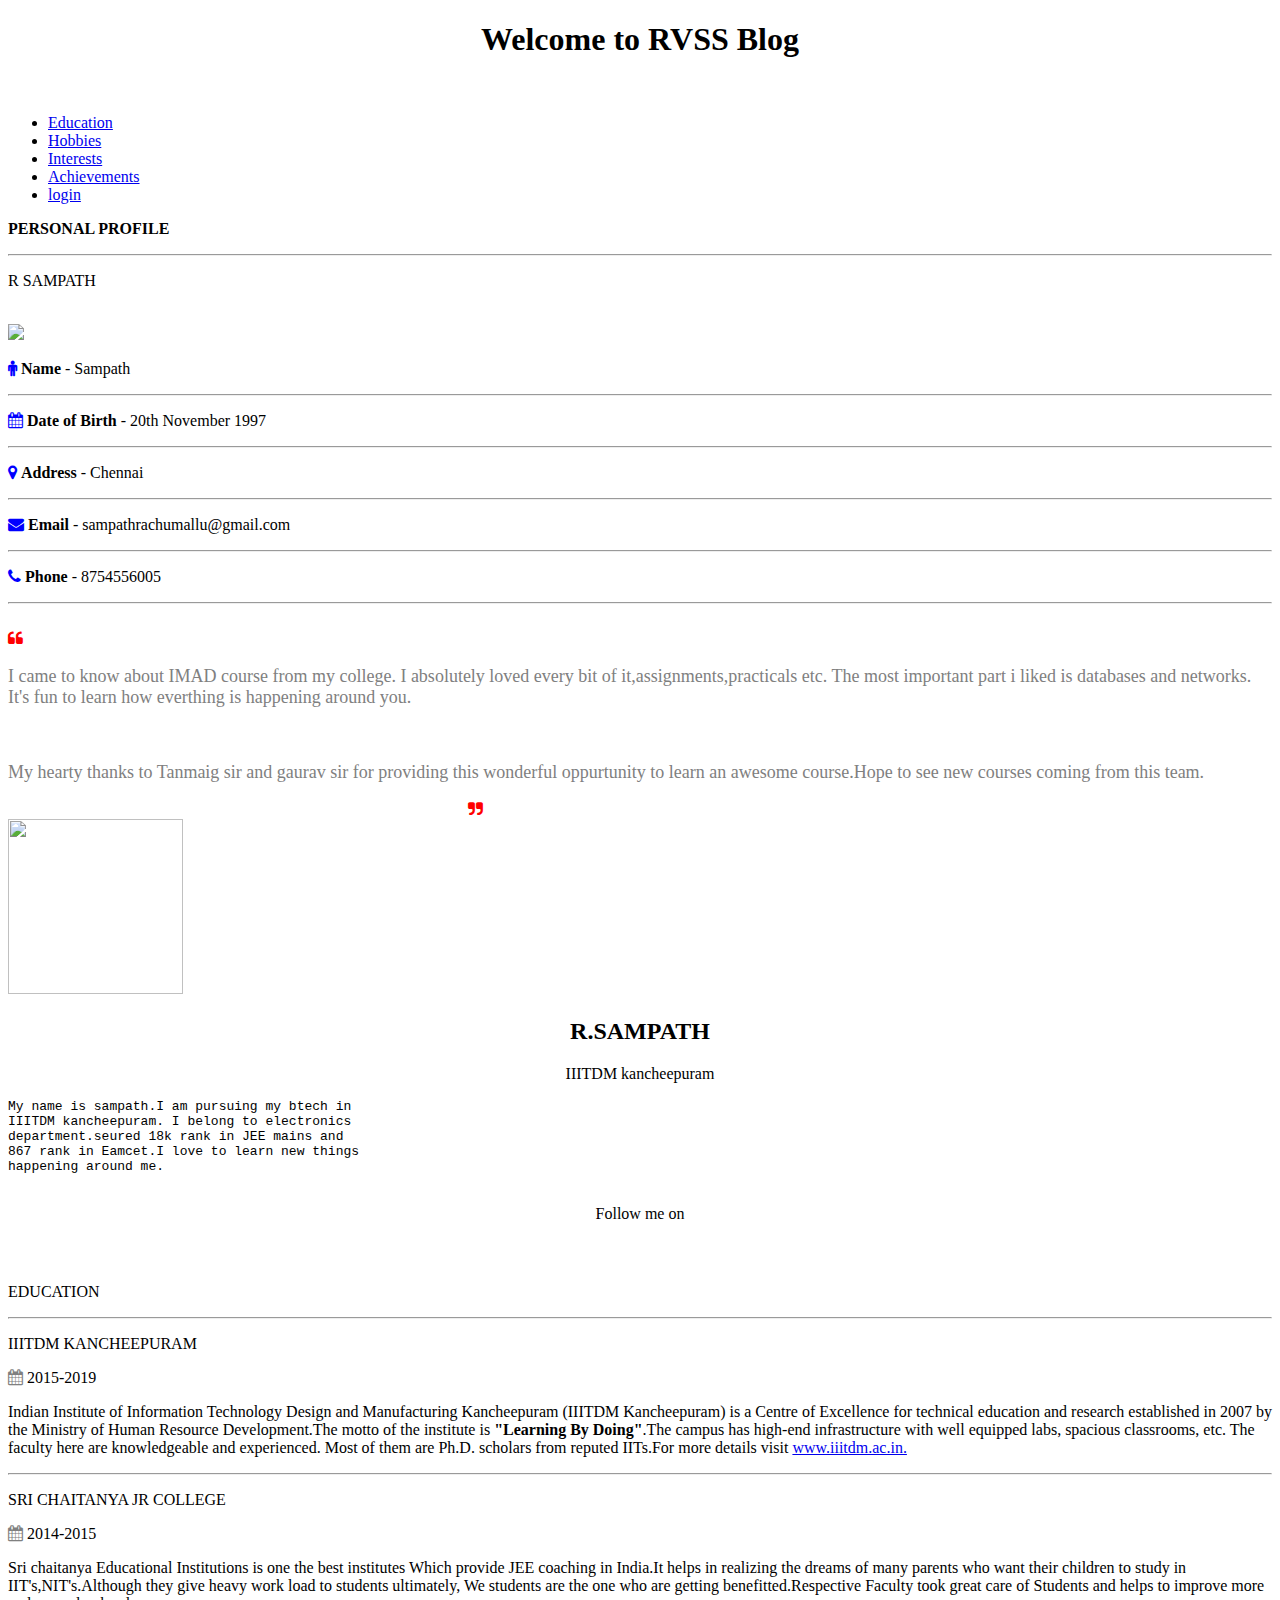
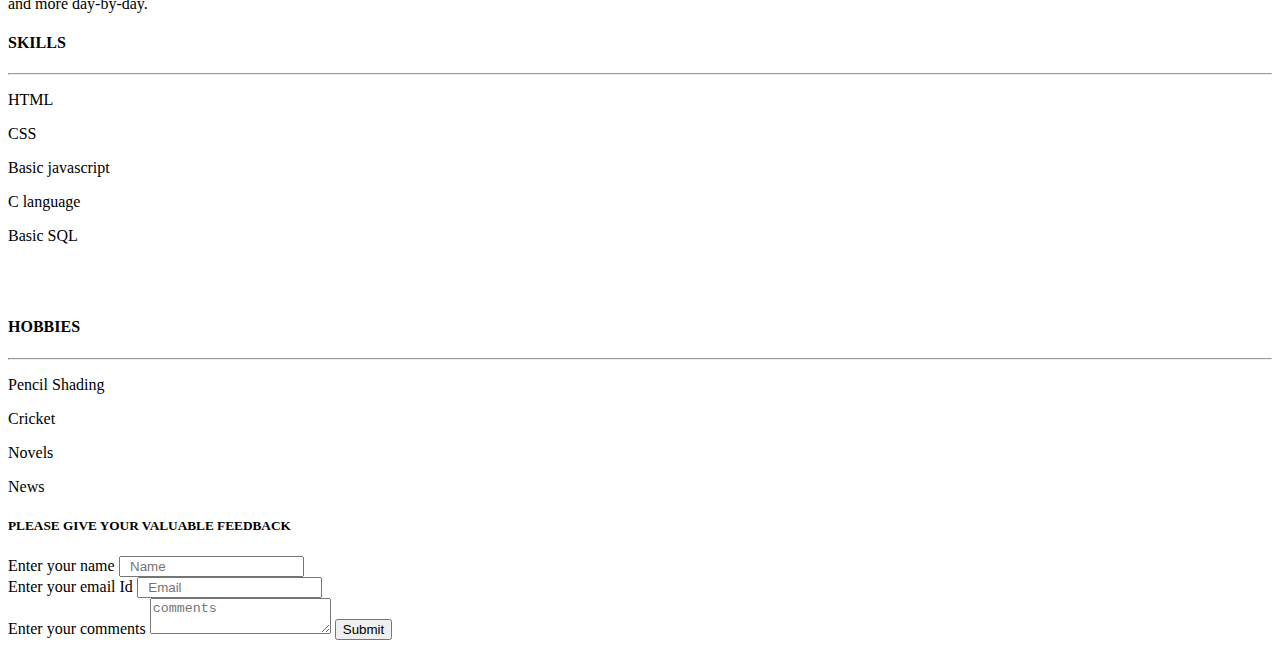
==== ui/index.html @ 23ed7777 "[imad-console] Updates ui/index.html" ====
<!doctype html>
<html>
    <head>
        <link href="ui/style.css" rel="stylesheet" />
        <link rel="stylesheet" href="ui/reset.css" />
        <link rel="stylesheet" href="ui/text.css" />
        <link rel="stylesheet" href="ui/960_12_col.css" />
        <link rel="stylesheet" href="https://cdnjs.cloudflare.com/ajax/libs/font-awesome/4.6.3/css/font-awesome.min.css">
        <title>My First website</title>
    </head>    
    <body>
     <div class="container_12">
      <header align="center" class="clearfix">
          <h1>Welcome to RVSS Blog</h1>
      </header>
      <br/>
      <nav>
       <ul class="first">
        <li><a href="#">Education</a></li> 
        <li><a href="#">Hobbies</a></li> 
        <li><a href="#">Interests</a></li>
        <li><a href="#">Achievements</a></li>
        <li id ="login"><a href="ui/login.html" alt="_target" class="log" onclick="login.html">login</a></li>
       </ul>
      </nav>
      </div>
     <div class="about">
      <section class="previous">
         <p><strong>PERSONAL PROFILE</strong></p>
         <hr/>
         <div id="tag"><p>R SAMPATH</p>
         </div>
         <br/>
         <img src="http://www.iiitdm.ac.in/img/Infrastructure/3.png" class="com" heigth="370" width="370">
         <div class="details">
          <p class="det"><i class="fa fa-male" style="color:blue"></i>  <b>Name</b> - Sampath</p>
          <hr/>
          <p class="det"><i class="fa fa-calendar" style="color:blue"></i>  <b>Date of Birth</b> - 20th November 1997</p>
          <hr/>
          <p class="det"><i class="fa fa-map-marker" style="color:blue"></i>  <b>Address</b> - Chennai</p>
          <hr/>
          <p class="det"><i class="fa fa-envelope" style="color:blue"></i>  <b>Email</b> - sampathrachumallu@gmail.com</p>
          <hr/>
          <p class="det"><i class="fa fa-phone" style="color:blue"></i>  <b>Phone</b> - 8754556005</p>
          <hr/>
         </div>
         <br/>
         <div class="sollu">
           <i class="fa fa-quote-left" style="size: 10px;color:red"></i>       
           <p style="color:grey;font-family:ar-JULLIAN;font-size:18px;">I came to know about IMAD course from my college. I
              absolutely loved every bit of it,assignments,practicals etc.
              The most important part i liked is databases and networks.
              It's fun to learn how everthing is happening around you.
           </p>
           <br/>
           <p style="color:grey;font-family:ar-JULLIAN;font-size:18px;">
                     My hearty thanks to Tanmaig sir and gaurav sir for providing
             this wonderful oppurtunity to learn an awesome course.Hope to see new
             courses coming from this team.
           </p>
           <i class="fa fa-quote-right" style="size: 10px;color:red;margin-left:460px"></i>  

         </div>


     </section>
    </div>
    
     <div class="photo" width="400">
          <img src="https://media.licdn.com/mpr/mpr/shrinknp_400_400/AAEAAQAAAAAAAAhoAAAAJDM0MGQ3ZGRlLTE5NzAtNDM3Ny04NTNjLTgxYWE4YmYxZDdlNw.jpg" height="175" width="175" class="profile" />
          
              <p><h2 align="center"> R.SAMPATH</h2></p>
          <p align="center">
             IIITDM kancheepuram 
          </p>
          <p class="line" align="center"></p>
          <P class="small">
          <pre>My name is sampath.I am pursuing my btech in
IIITDM kancheepuram. I belong to electronics 
department.seured 18k rank in JEE mains and 
867 rank in Eamcet.I love to learn new things
happening around me.
          </pre>
          </P>
          <p class="line" align="center"></p>
          <div="social">
            <p align="center">Follow me on</p>
            <i class="fa fa-facebook" style="color:white;border:1px solid white;padding:5px 5px;margin-left:130px;size:25px"></i>  <i class="fa fa-linkedin" style="color:white;border:1px solid white;padding:5px 5px;size:25px"></i>    <i class="fa fa-twitter" style="color:white;border:1px solid white;padding:5px 5px;size:25px"></i>
        </div>
        <div class="edu">
    <p id="hed">EDUCATION</p>
    <hr class="eh"/>
    <p class="name">IIITDM KANCHEEPURAM</p>
    <p class="cal"><i class="fa fa-calendar" style="color:grey"></i>  2015-2019</p>
    <p class="nam">
   Indian Institute of Information Technology Design and Manufacturing Kancheepuram (IIITDM Kancheepuram) is a Centre of Excellence for technical education and research established in 2007 by the Ministry of Human Resource Development.The motto of the institute is <b>"Learning By Doing"</b>.The campus has high-end infrastructure with well equipped labs, spacious classrooms, etc. The faculty here are knowledgeable and experienced. Most of them are Ph.D. scholars from reputed IITs.For more details visit <a href="http://www.iiitdm.ac.in/" class="insti">www.iiitdm.ac.in.</a></p>
    <hr class="ehr"/>
    <p class="name">SRI CHAITANYA JR COLLEGE</p>
    <p class="cal"><i class="fa fa-calendar" style="color:grey"></i>  2014-2015</p>
    <p class="nam">
    Sri chaitanya Educational Institutions is one the best institutes Which provide JEE coaching in India.It helps in realizing the dreams of many parents who want their children to study in IIT's,NIT's.Although they give heavy work load to  students ultimately, We students are the one who are getting benefitted.Respective Faculty took great care of Students and helps to improve more and more day-by-day.</p>
    </div>
     <div class="oth">
      <h4>SKILLS</h4>
      <hr class="er"/>
       <p class="skil">HTML</p>
       <p class="skil">CSS</p>
       <p class="skil">Basic javascript</p>
       <p class="skil">C language</p>
       <p class="skil">Basic SQL</p>
       <br/>
       <br/>
      <div class="hobbies">
      <h4>HOBBIES</h4>
       <hr class="er"/>
       <p class="skil">Pencil Shading</p>
       <p class="skil">Cricket</p>
       <p class="skil">Novels</p>
       <p class="skil">News</p>
      </div>
     </div>

    </div>
    <div class="end">
    <h5>PLEASE GIVE YOUR VALUABLE FEEDBACK</h5>
    <div class="text">
    <label for="name"> Enter your name</label>
    <input type="text" placeholder="  Name">
    <div class="email">
    <label for="name"> Enter your email Id</label>
    <input type="text" placeholder="  Email" class="em">
    </div>
    </div>
    </div>
     <form>
     <label for="comments"> Enter your comments</label>
     <textarea placeholder="comments"></textarea>
     <input type="submit" name="submit" id="submit">
     </form>
     
    </div>
    </p>
        <script type="text/javascript" src="/ui/main.js">
        </script>
        
    </body>
</html>
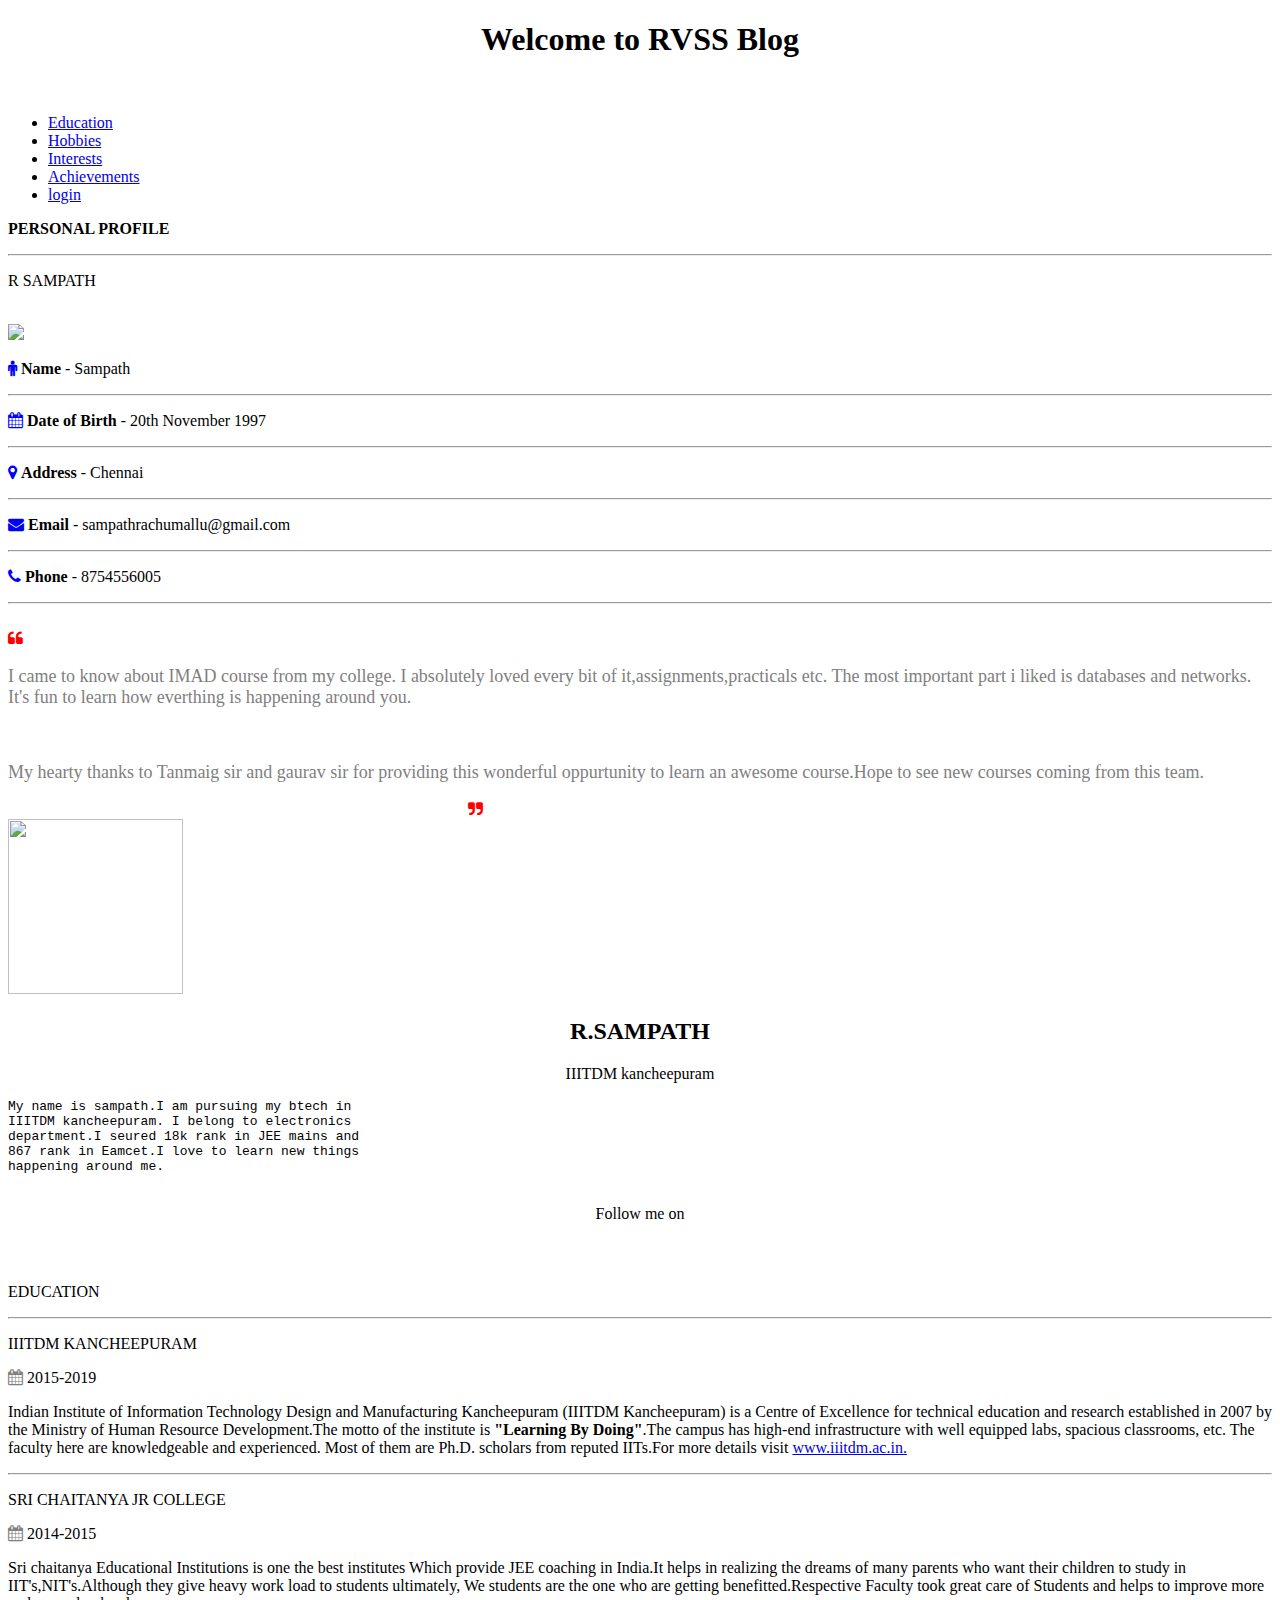
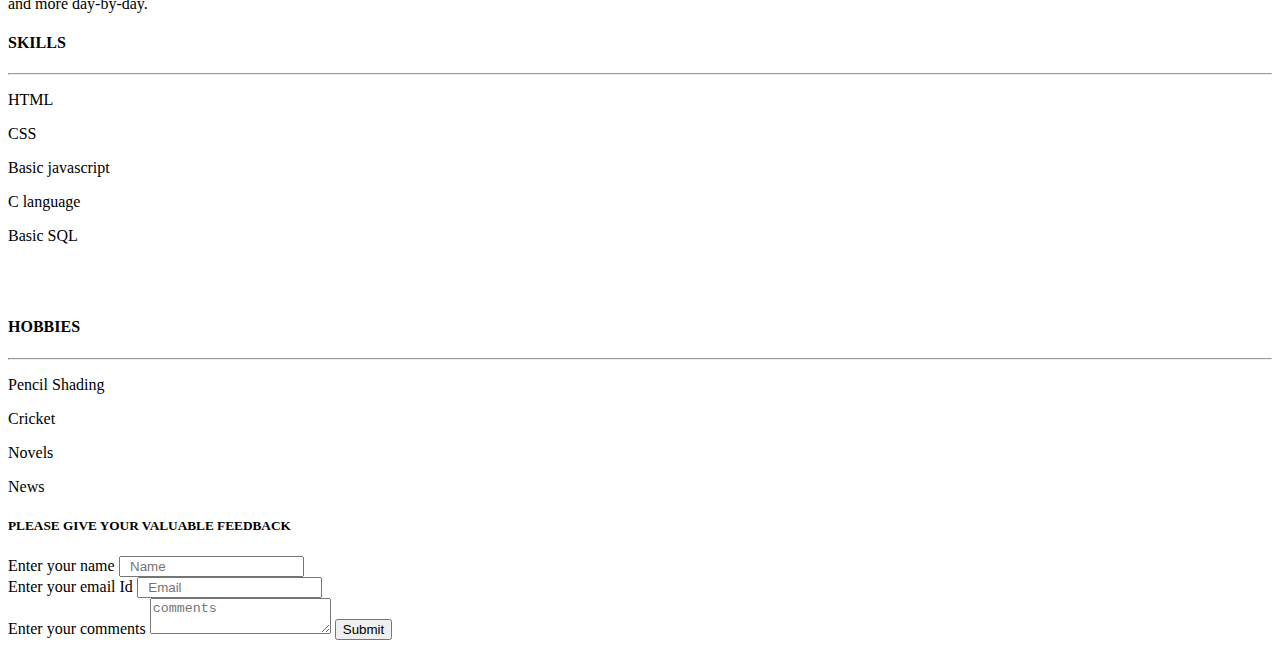
==== commit f1ca8c83: "[imad-console] Updates ui/index.html" ====
--- a/ui/index.html
+++ b/ui/index.html
@@ -77,7 +77,7 @@
           <P class="small">
           <pre>My name is sampath.I am pursuing my btech in
 IIITDM kancheepuram. I belong to electronics 
-department.seured 18k rank in JEE mains and 
+department.I seured 18k rank in JEE mains and 
 867 rank in Eamcet.I love to learn new things
 happening around me.
           </pre>
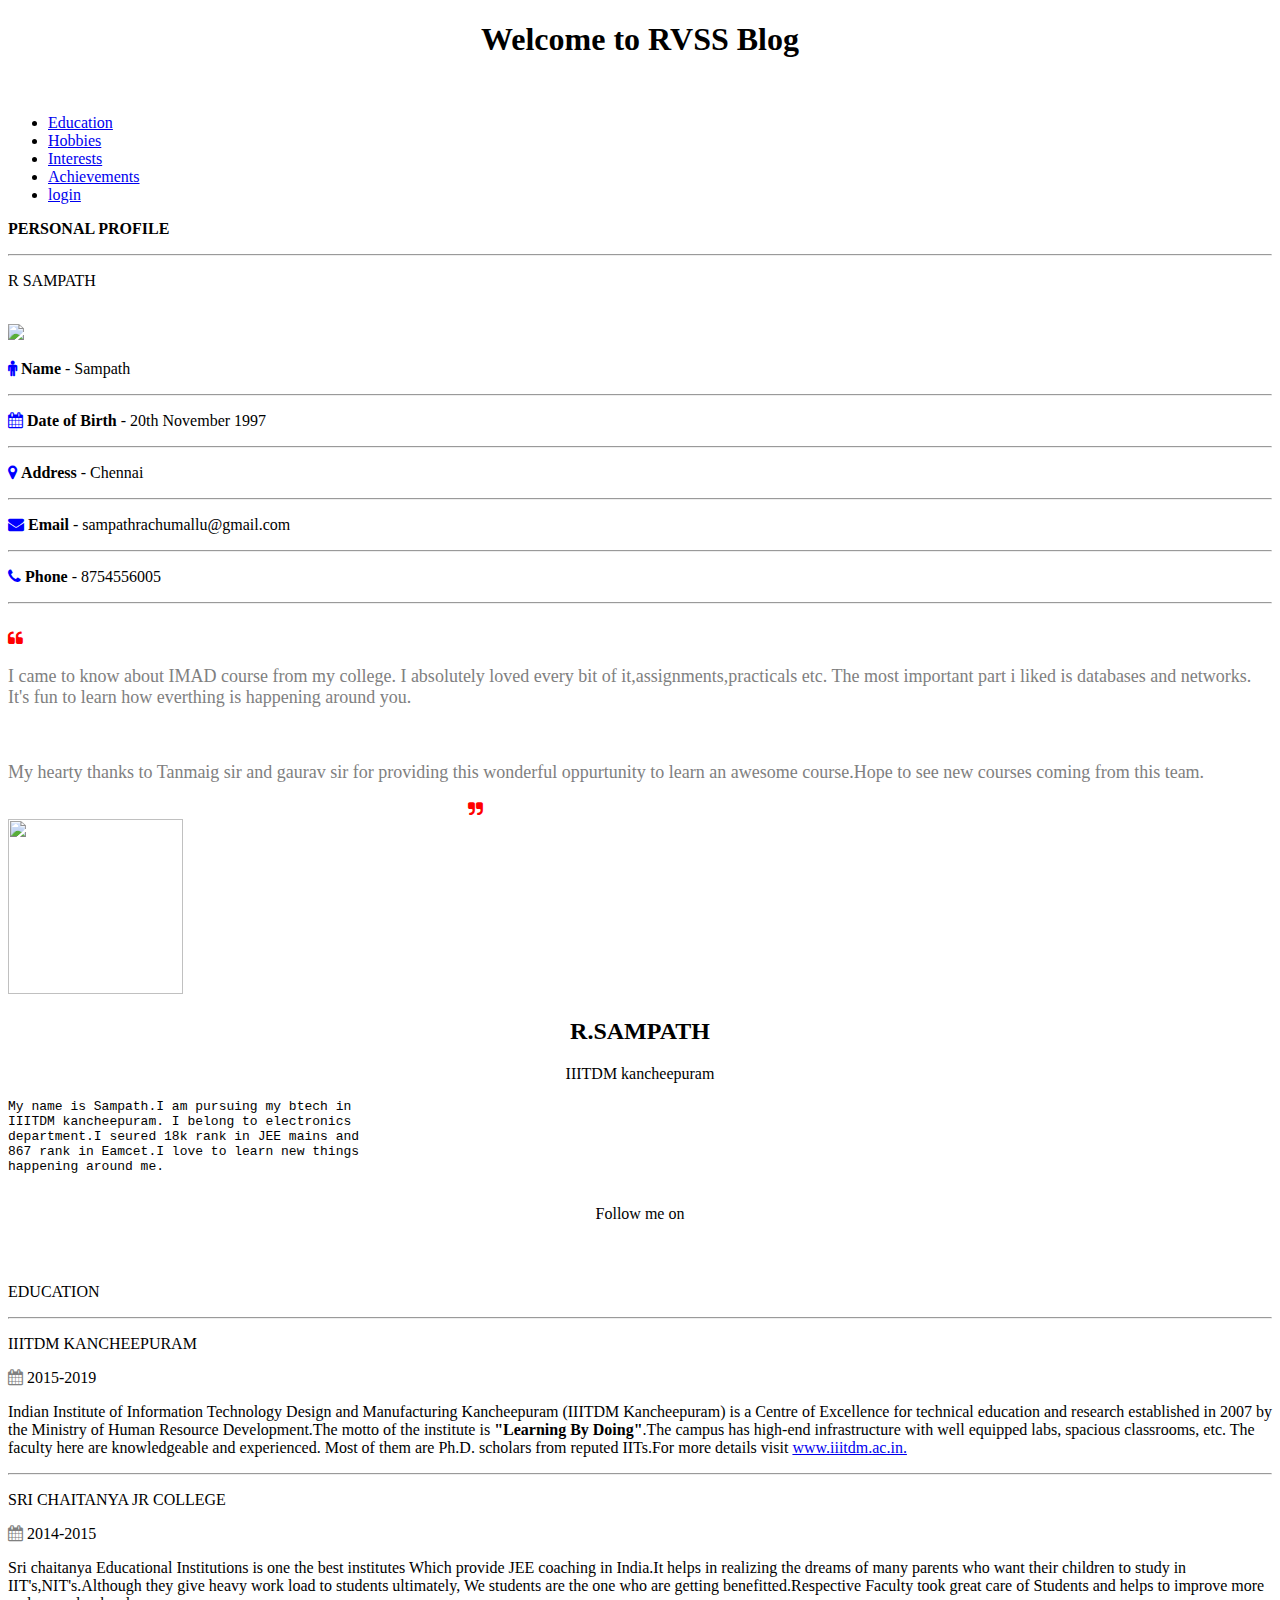
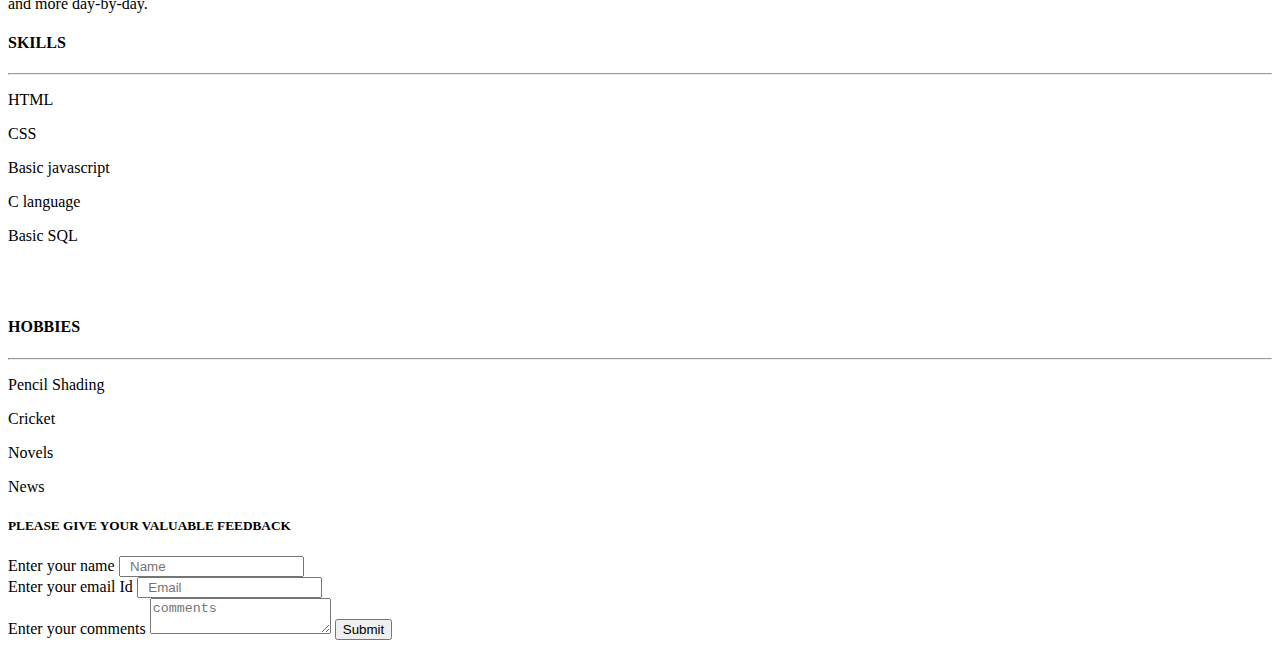
==== commit 7db1c03e: "[imad-console] Updates ui/index.html" ====
--- a/ui/index.html
+++ b/ui/index.html
@@ -75,7 +75,7 @@
           </p>
           <p class="line" align="center"></p>
           <P class="small">
-          <pre>My name is sampath.I am pursuing my btech in
+          <pre>My name is Sampath.I am pursuing my btech in
 IIITDM kancheepuram. I belong to electronics 
 department.I seured 18k rank in JEE mains and 
 867 rank in Eamcet.I love to learn new things
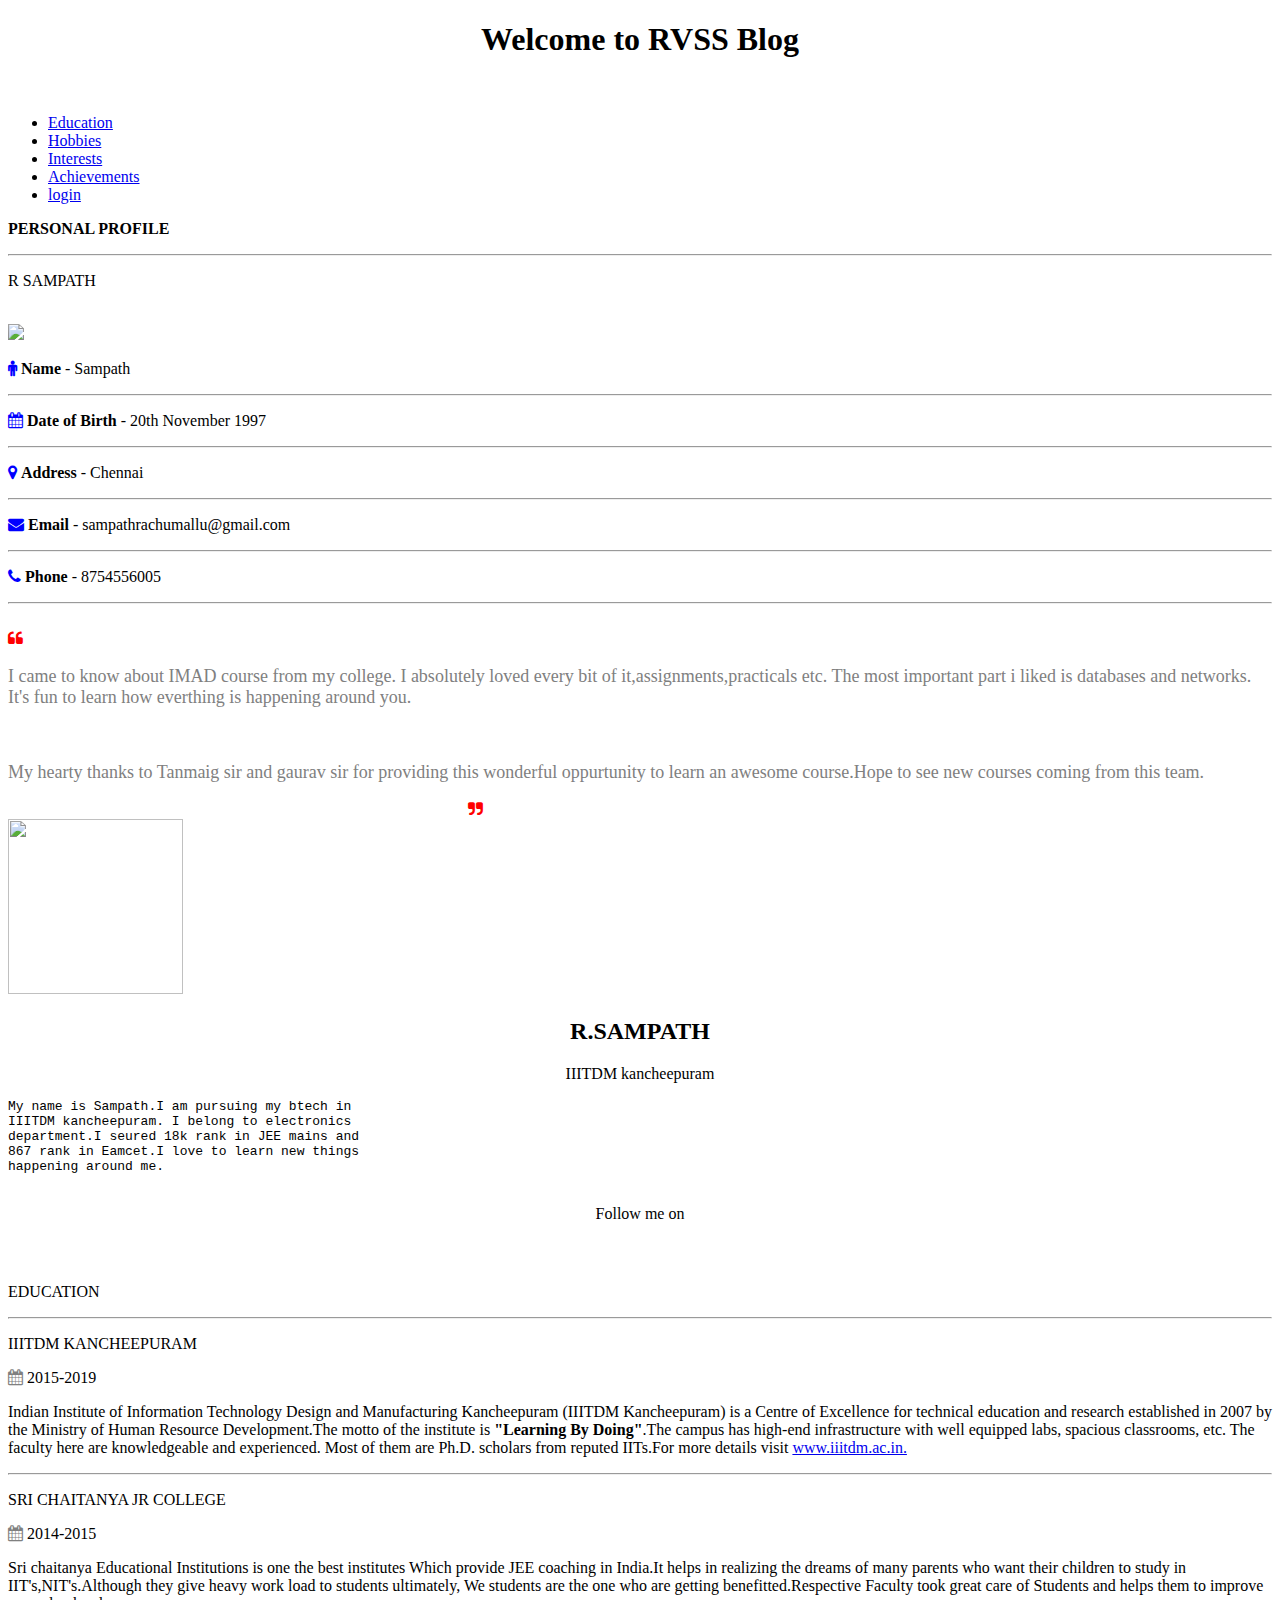
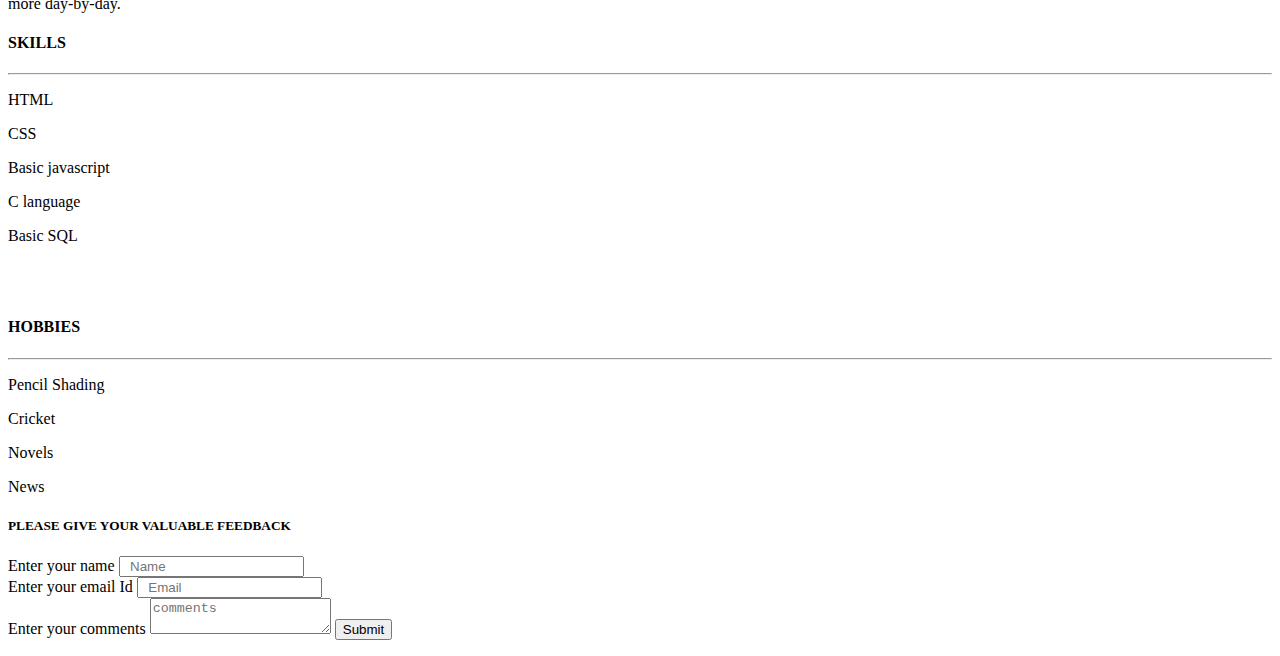
==== commit 369e235d: "[imad-console] Updates ui/index.html" ====
--- a/ui/index.html
+++ b/ui/index.html
@@ -98,7 +98,7 @@
     <p class="name">SRI CHAITANYA JR COLLEGE</p>
     <p class="cal"><i class="fa fa-calendar" style="color:grey"></i>  2014-2015</p>
     <p class="nam">
-    Sri chaitanya Educational Institutions is one the best institutes Which provide JEE coaching in India.It helps in realizing the dreams of many parents who want their children to study in IIT's,NIT's.Although they give heavy work load to  students ultimately, We students are the one who are getting benefitted.Respective Faculty took great care of Students and helps to improve more and more day-by-day.</p>
+    Sri chaitanya Educational Institutions is one the best institutes Which provide JEE coaching in India.It helps in realizing the dreams of many parents who want their children to study in IIT's,NIT's.Although they give heavy work load to  students ultimately, We students are the one who are getting benefitted.Respective Faculty took great care of Students and helps them to improve more day-by-day.</p>
     </div>
      <div class="oth">
       <h4>SKILLS</h4>
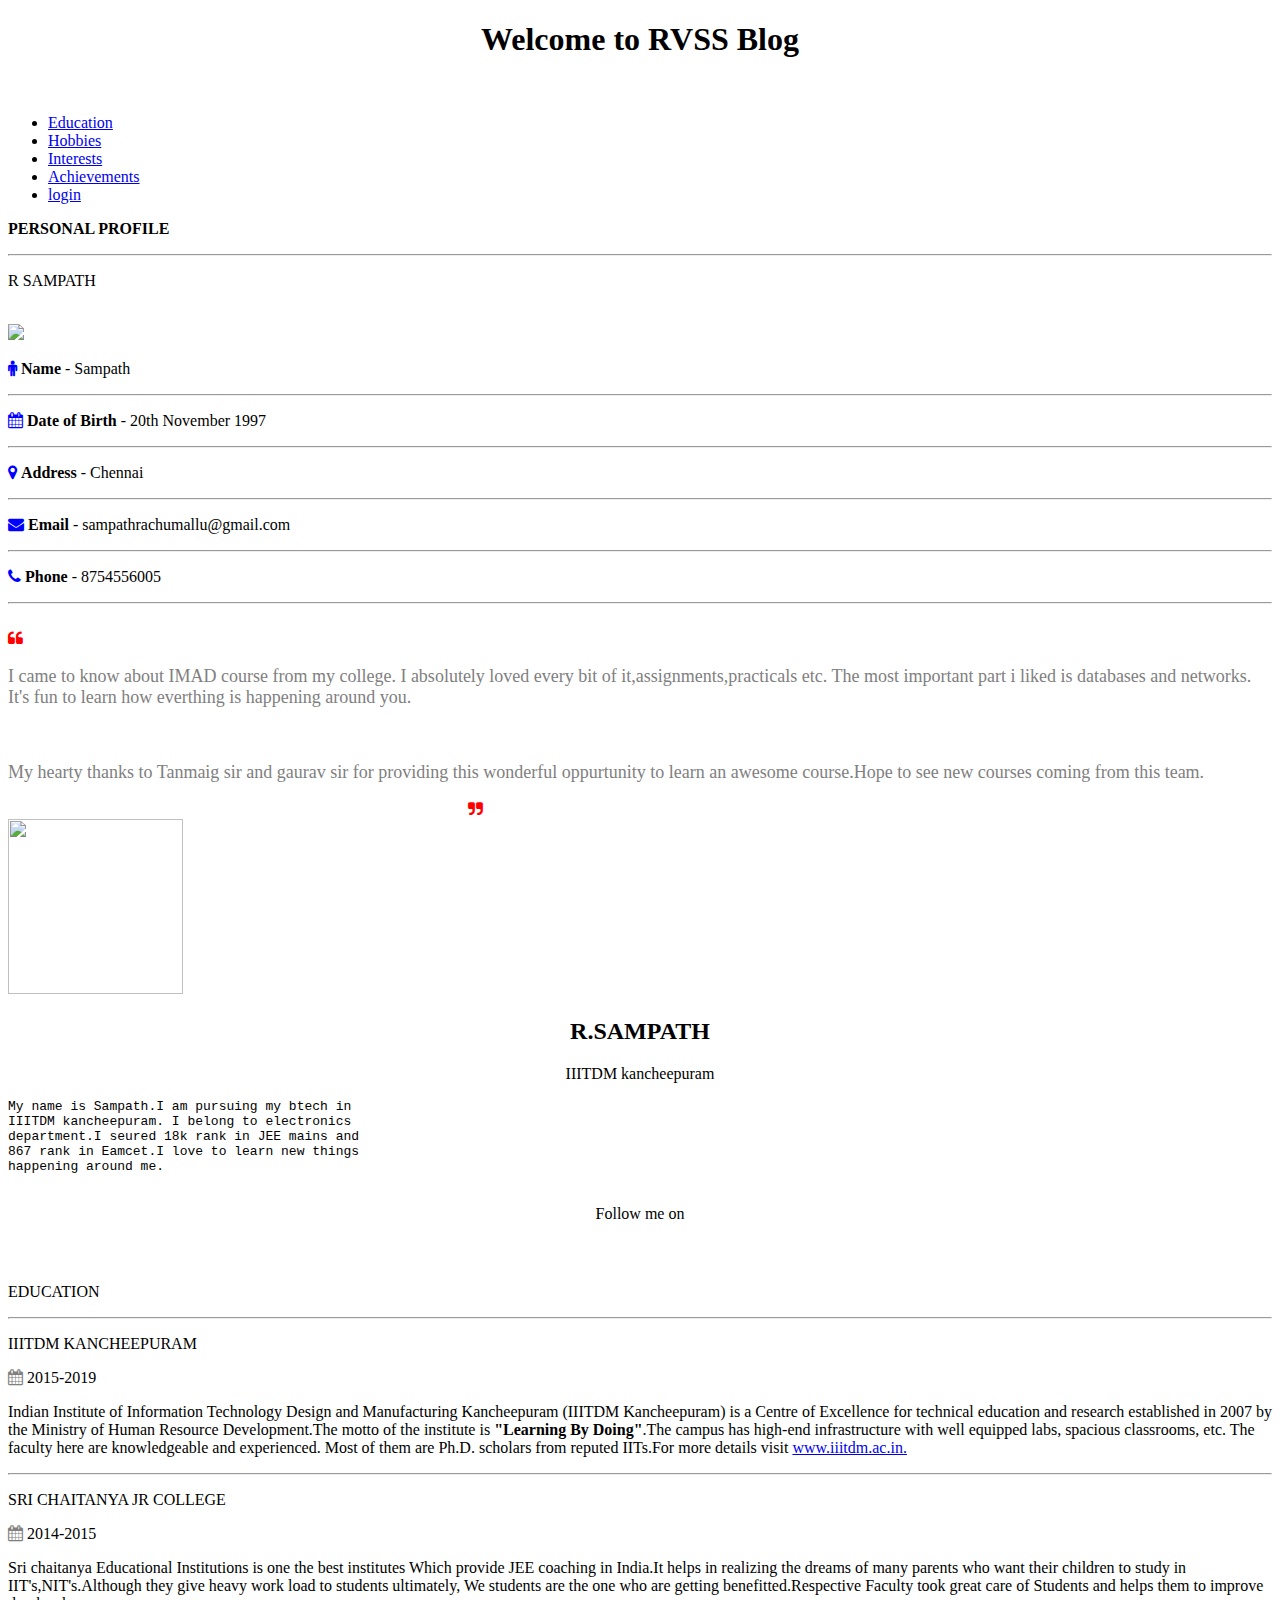
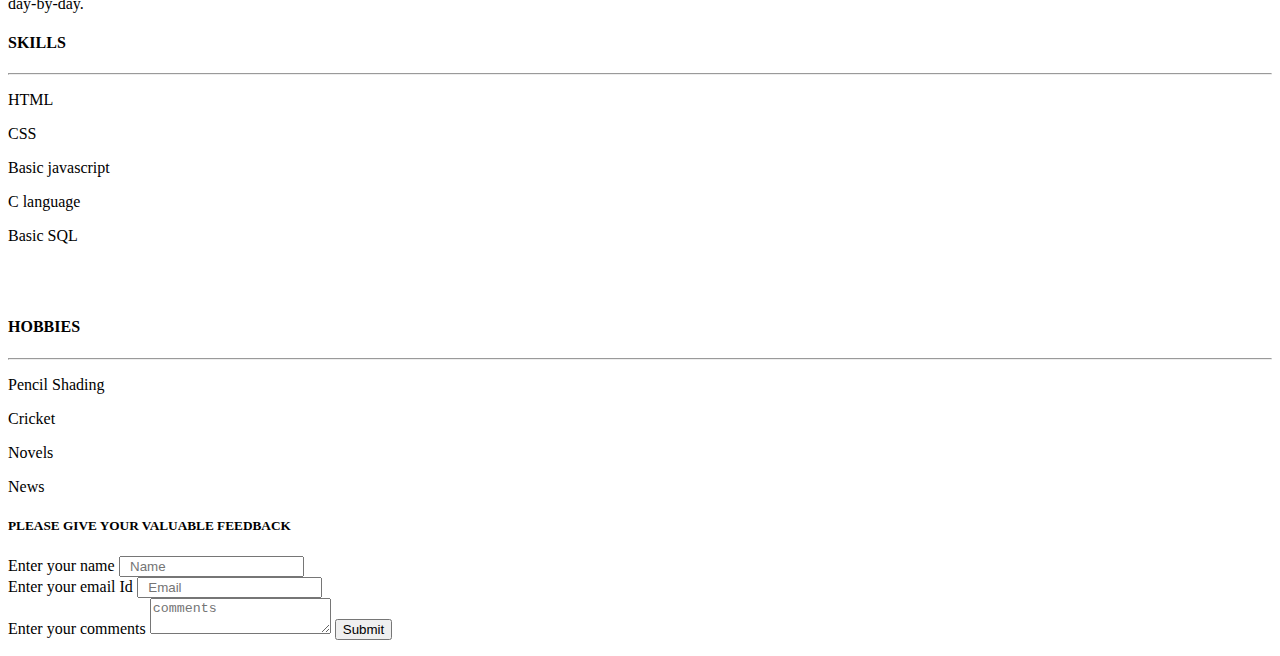
==== commit 02e573a4: "[imad-console] Updates ui/index.html" ====
--- a/ui/index.html
+++ b/ui/index.html
@@ -98,7 +98,7 @@
     <p class="name">SRI CHAITANYA JR COLLEGE</p>
     <p class="cal"><i class="fa fa-calendar" style="color:grey"></i>  2014-2015</p>
     <p class="nam">
-    Sri chaitanya Educational Institutions is one the best institutes Which provide JEE coaching in India.It helps in realizing the dreams of many parents who want their children to study in IIT's,NIT's.Although they give heavy work load to  students ultimately, We students are the one who are getting benefitted.Respective Faculty took great care of Students and helps them to improve more day-by-day.</p>
+    Sri chaitanya Educational Institutions is one the best institutes Which provide JEE coaching in India.It helps in realizing the dreams of many parents who want their children to study in IIT's,NIT's.Although they give heavy work load to  students ultimately, We students are the one who are getting benefitted.Respective Faculty took great care of Students and helps them to improve  day-by-day.</p>
     </div>
      <div class="oth">
       <h4>SKILLS</h4>
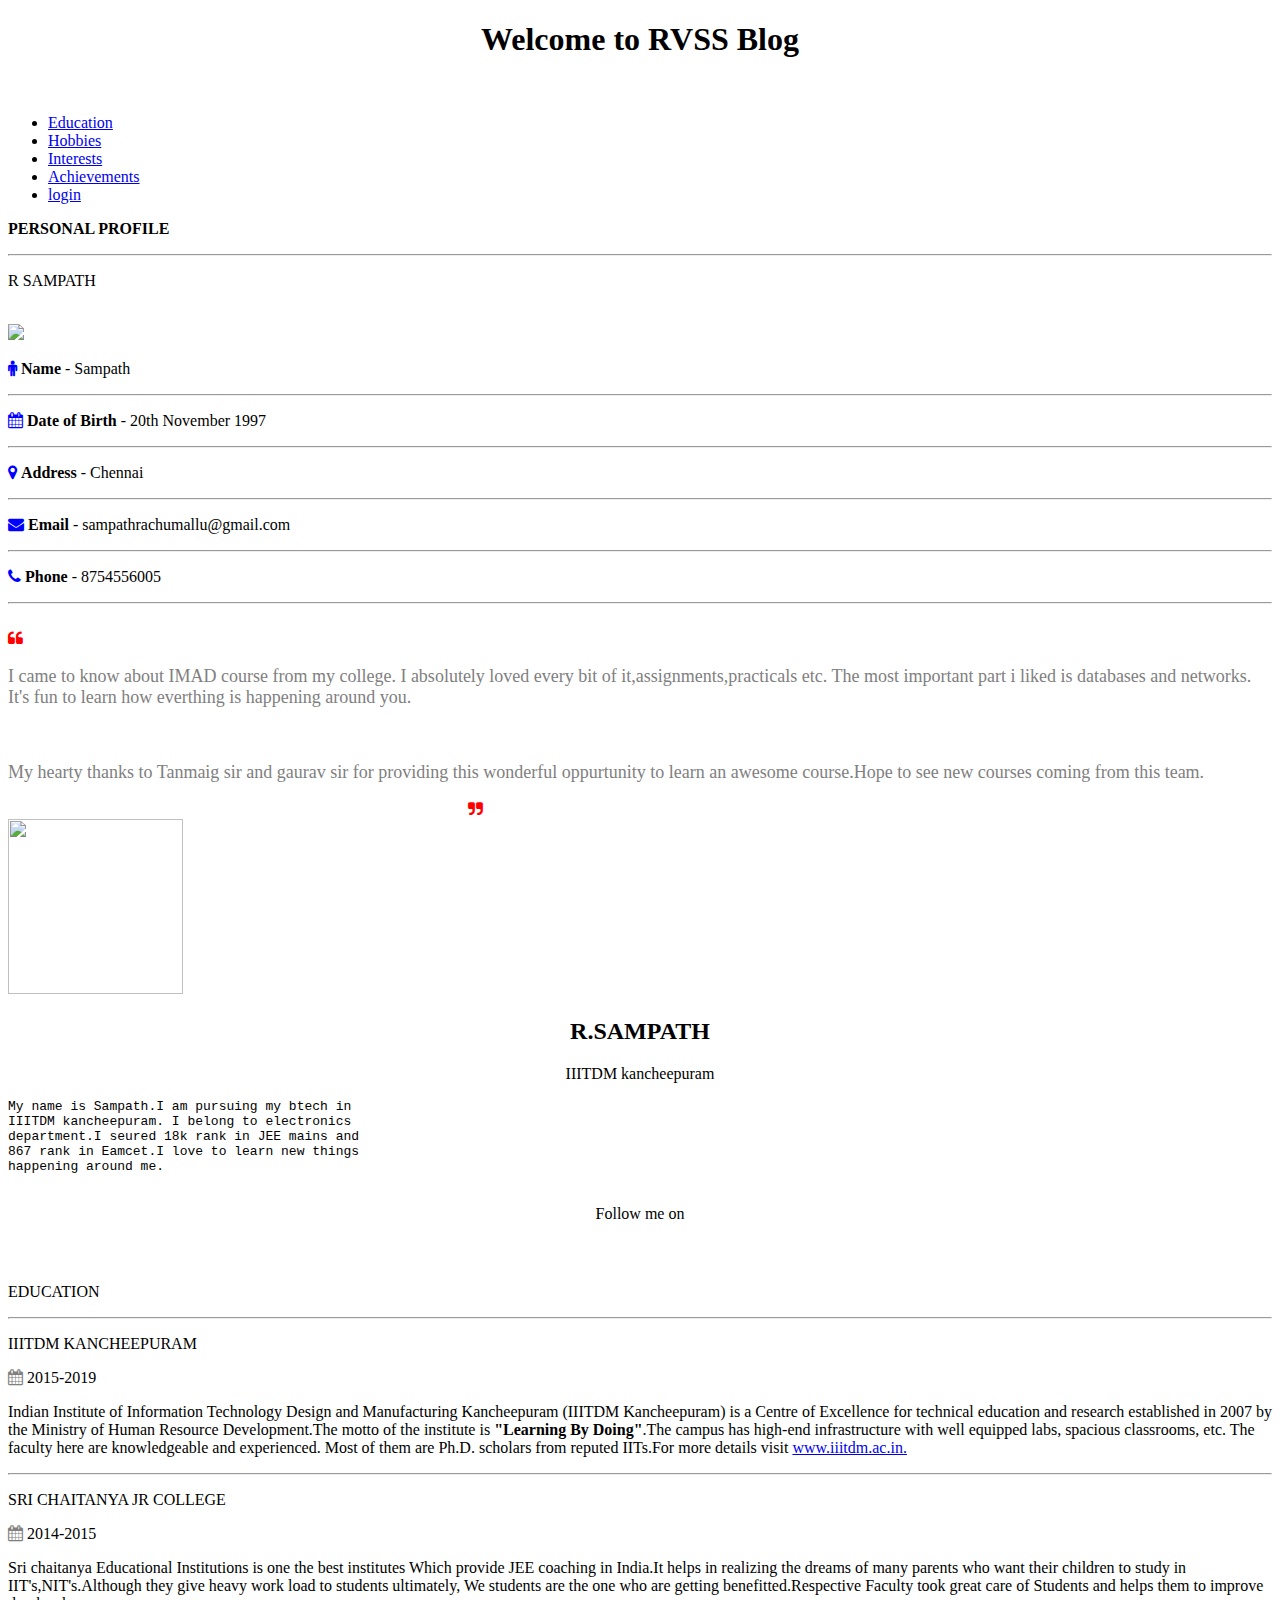
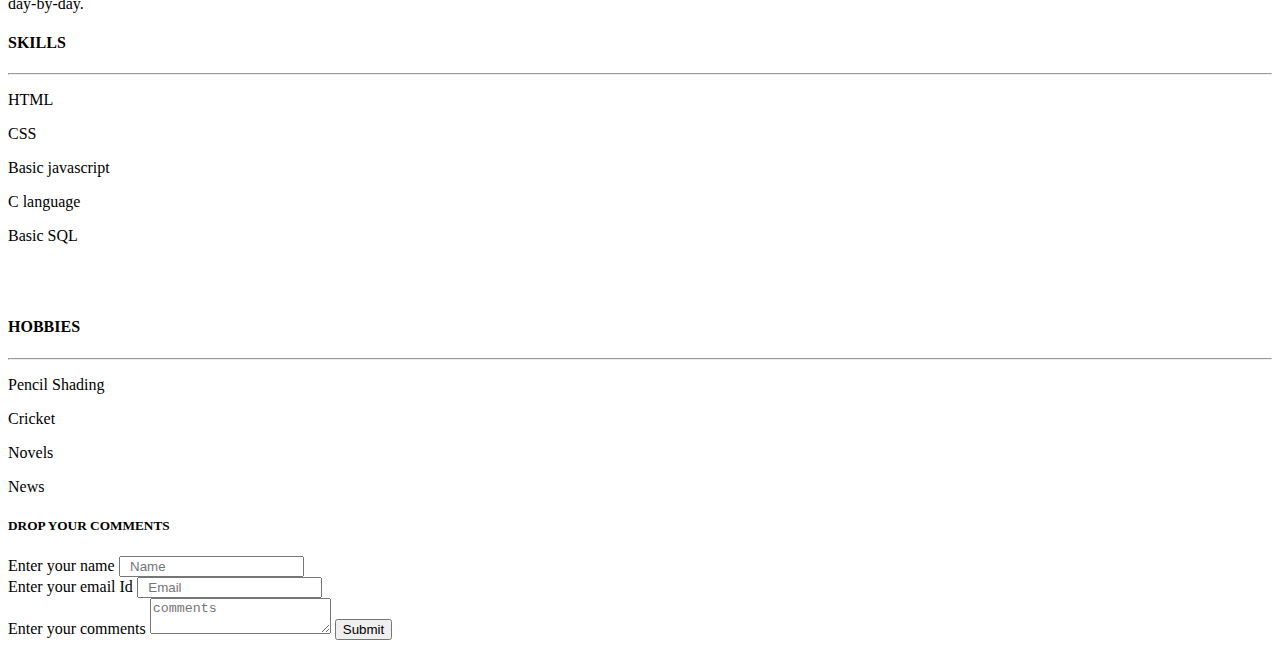
==== commit b56e85ec: "[imad-console] Updates ui/index.html" ====
--- a/ui/index.html
+++ b/ui/index.html
@@ -122,7 +122,7 @@
 
     </div>
     <div class="end">
-    <h5>PLEASE GIVE YOUR VALUABLE FEEDBACK</h5>
+    <h5>DROP YOUR COMMENTS</h5>
     <div class="text">
     <label for="name"> Enter your name</label>
     <input type="text" placeholder="  Name">
